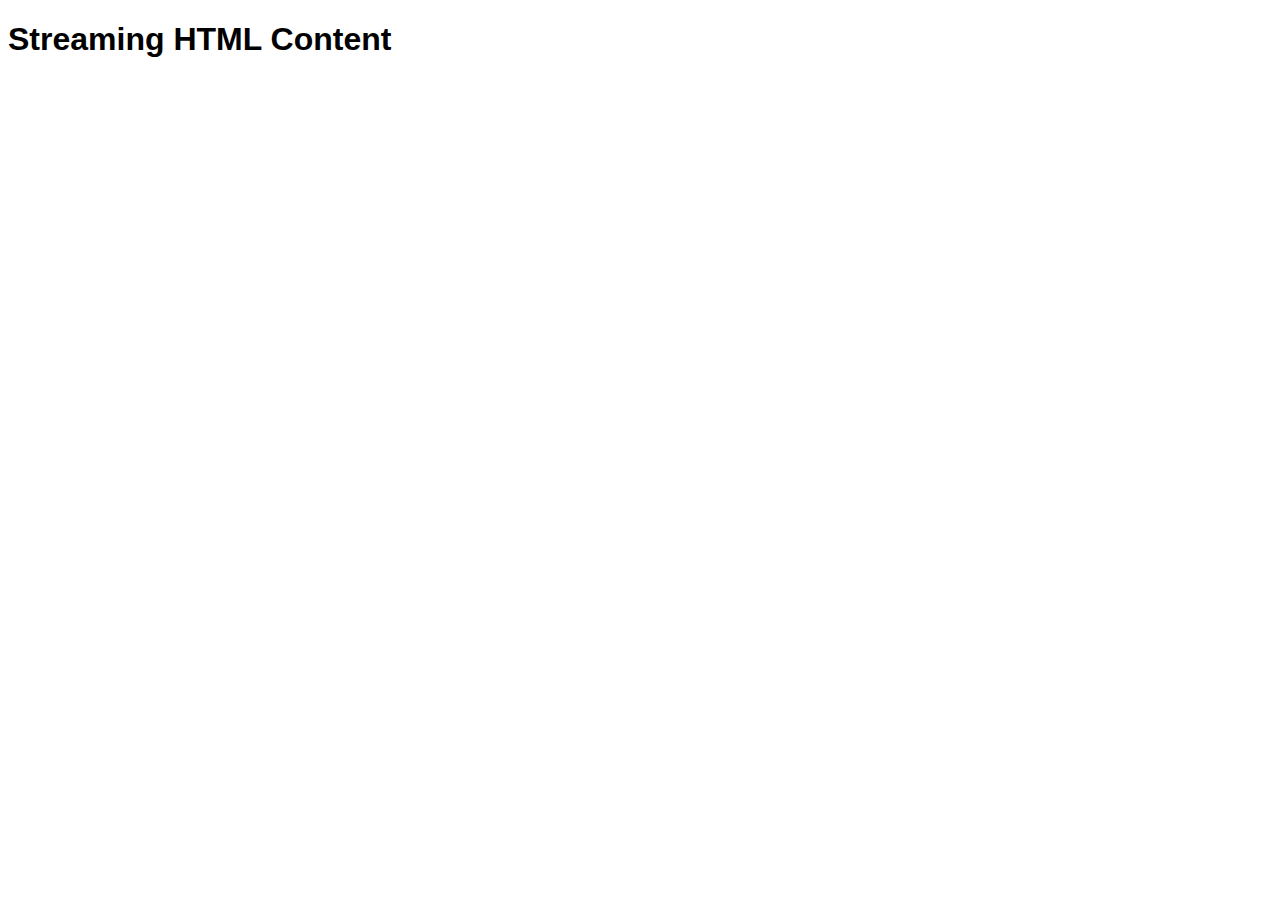
==== templates/index.html @ b2f8954a "add streaming boilerplate logic to HTML file" ====
<!DOCTYPE html>
<html>
    <head>
        <title>HTML Streaming Example</title>
    </head>
    <body>
        <h1>Streaming HTML Content</h1>
        <div id="stream-container"></div>
        <script>
            const eventSource = new EventSource('/stream');
            const container = document.getElementById('stream-container');
            eventSource.onmessage = function(event) {
                if (event.data === 'STOP'){
                    eventSource.close();
                } else {
                    container.innerHTML += event.data;
                }
            };
        </script>
        <style>
            body{
                font-family: 'Inter', sans-serif;
                font-weight: normal;
                font-style: normal;
            }
        </style>
    </body>
</html>
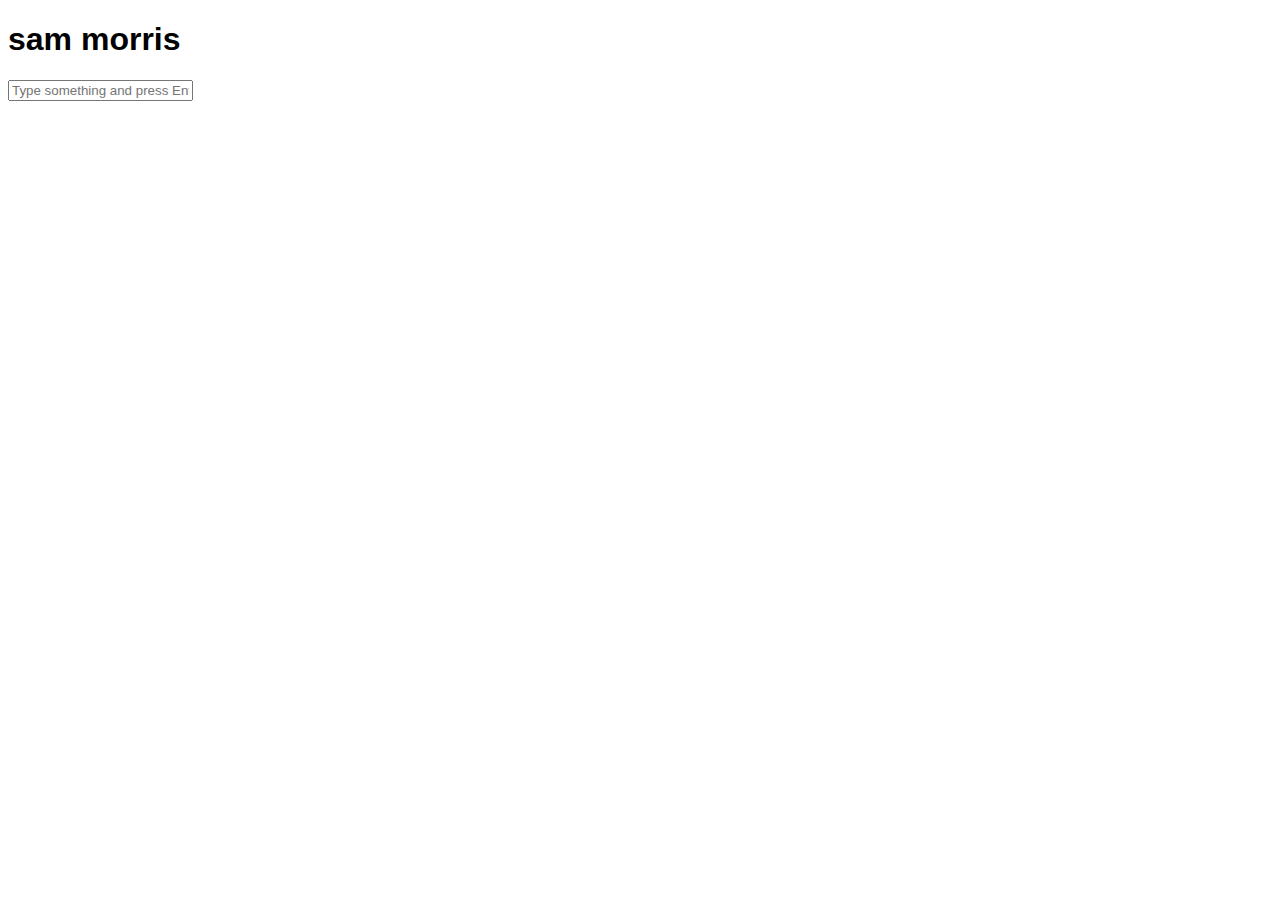
==== commit 7a19a5d9: "working integration!" ====
--- a/templates/index.html
+++ b/templates/index.html
@@ -1,21 +1,40 @@
 <!DOCTYPE html>
 <html>
     <head>
-        <title>HTML Streaming Example</title>
+        <title>sam morris</title>
     </head>
     <body>
-        <h1>Streaming HTML Content</h1>
+        <h1>sam morris</h1>
         <div id="stream-container"></div>
+        <input type="text" id="input-box" placeholder="Type something and press Enter">
         <script>
-            const eventSource = new EventSource('/stream');
-            const container = document.getElementById('stream-container');
-            eventSource.onmessage = function(event) {
-                if (event.data === 'STOP'){
-                    eventSource.close();
-                } else {
-                    container.innerHTML += event.data;
-                }
-            };
+            document.addEventListener('DOMContentLoaded', function() {
+                var inputBox = document.getElementById('input-box');
+                inputBox.addEventListener('keypress', function(event) {
+                    // Check if the key pressed is the Enter key
+                    if (event.key === 'Enter') {
+                        // Prevent the default action to avoid submitting a form if the input is part of one
+                        event.preventDefault();
+
+                        // Grab the text and encode
+                        var user_content = encodeURIComponent(inputBox.value);
+
+                        // Do something with the text, e.g., log it to the console
+                        const eventSource = new EventSource('/stream?user_content=' + user_content);
+                        const container = document.getElementById('stream-container');
+                        eventSource.onmessage = function(event) {
+                            if (event.data === 'STOP'){
+                                eventSource.close();
+                            } else {
+                                container.innerHTML = event.data;
+                            }
+                        };
+
+                        // Clear the input box
+                        inputBox.value = '';
+                    }
+                });
+            });
         </script>
         <style>
             body{
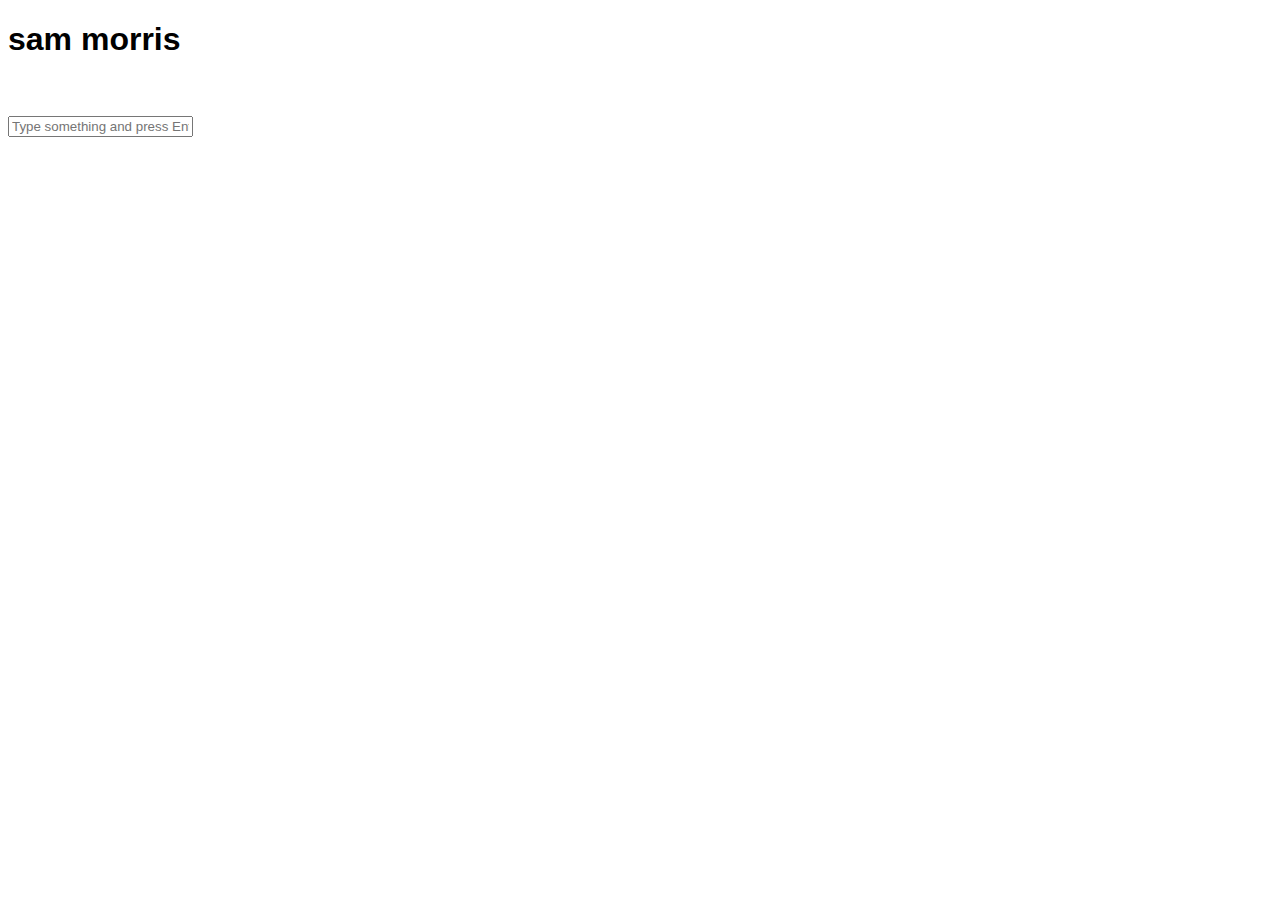
==== commit d26e9c8e: "extract JS from HTML file" ====
--- a/templates/index.html
+++ b/templates/index.html
@@ -2,46 +2,26 @@
 <html>
     <head>
         <title>sam morris</title>
+        <meta charset="UTF-8">
+        <meta name="viewport" content="width=device-width, initial-scale=1.0">
+        <script src="static/index.js" defer></script>
     </head>
     <body>
         <h1>sam morris</h1>
-        <div id="stream-container"></div>
+        <div><ul id="stream-container"></ul></div>
         <input type="text" id="input-box" placeholder="Type something and press Enter">
-        <script>
-            document.addEventListener('DOMContentLoaded', function() {
-                var inputBox = document.getElementById('input-box');
-                inputBox.addEventListener('keypress', function(event) {
-                    // Check if the key pressed is the Enter key
-                    if (event.key === 'Enter') {
-                        // Prevent the default action to avoid submitting a form if the input is part of one
-                        event.preventDefault();
-
-                        // Grab the text and encode
-                        var user_content = encodeURIComponent(inputBox.value);
-
-                        // Do something with the text, e.g., log it to the console
-                        const eventSource = new EventSource('/stream?user_content=' + user_content);
-                        const container = document.getElementById('stream-container');
-                        eventSource.onmessage = function(event) {
-                            if (event.data === 'STOP'){
-                                eventSource.close();
-                            } else {
-                                container.innerHTML = event.data;
-                            }
-                        };
-
-                        // Clear the input box
-                        inputBox.value = '';
-                    }
-                });
-            });
-        </script>
         <style>
             body{
                 font-family: 'Inter', sans-serif;
                 font-weight: normal;
                 font-style: normal;
             }
+            ul {
+                max-height: 300px; /* 38.197% Adjust the max-height as needed */
+                overflow-y: auto; /* Makes the list scrollable vertically if it exceeds max-height */
+                padding: 10px;
+                list-style-type: none; /* Removes the bullet points */
+            }
         </style>
     </body>
 </html>
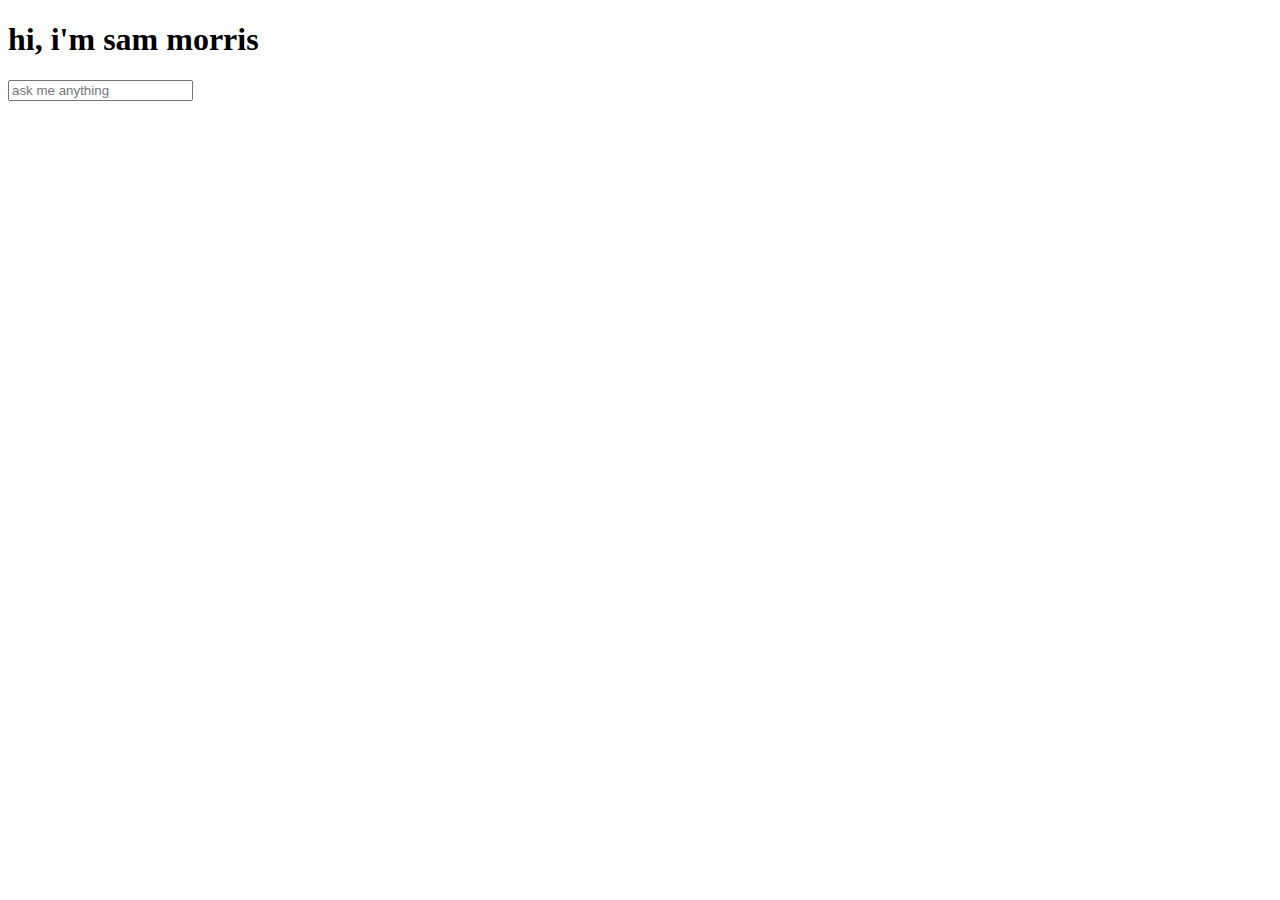
==== commit efc0e962: "update HTML" ====
--- a/templates/index.html
+++ b/templates/index.html
@@ -5,23 +5,14 @@
         <meta charset="UTF-8">
         <meta name="viewport" content="width=device-width, initial-scale=1.0">
         <script src="static/index.js" defer></script>
+        <link rel="stylesheet" href="static/index.css"/>
     </head>
     <body>
-        <h1>sam morris</h1>
-        <div><ul id="stream-container"></ul></div>
-        <input type="text" id="input-box" placeholder="Type something and press Enter">
-        <style>
-            body{
-                font-family: 'Inter', sans-serif;
-                font-weight: normal;
-                font-style: normal;
-            }
-            ul {
-                max-height: 300px; /* 38.197% Adjust the max-height as needed */
-                overflow-y: auto; /* Makes the list scrollable vertically if it exceeds max-height */
-                padding: 10px;
-                list-style-type: none; /* Removes the bullet points */
-            }
-        </style>
+        <div class="centered-container">
+            <h1 class="header">hi, i'm sam morris</h1>
+            <div><ul class="ordered-list" id="stream-container"></ul></div>
+            <div class="gradient-overlay"></div>
+            <input class='input-box' type="text" id="input-box" placeholder="ask me anything">
+        </div>
     </body>
 </html>
